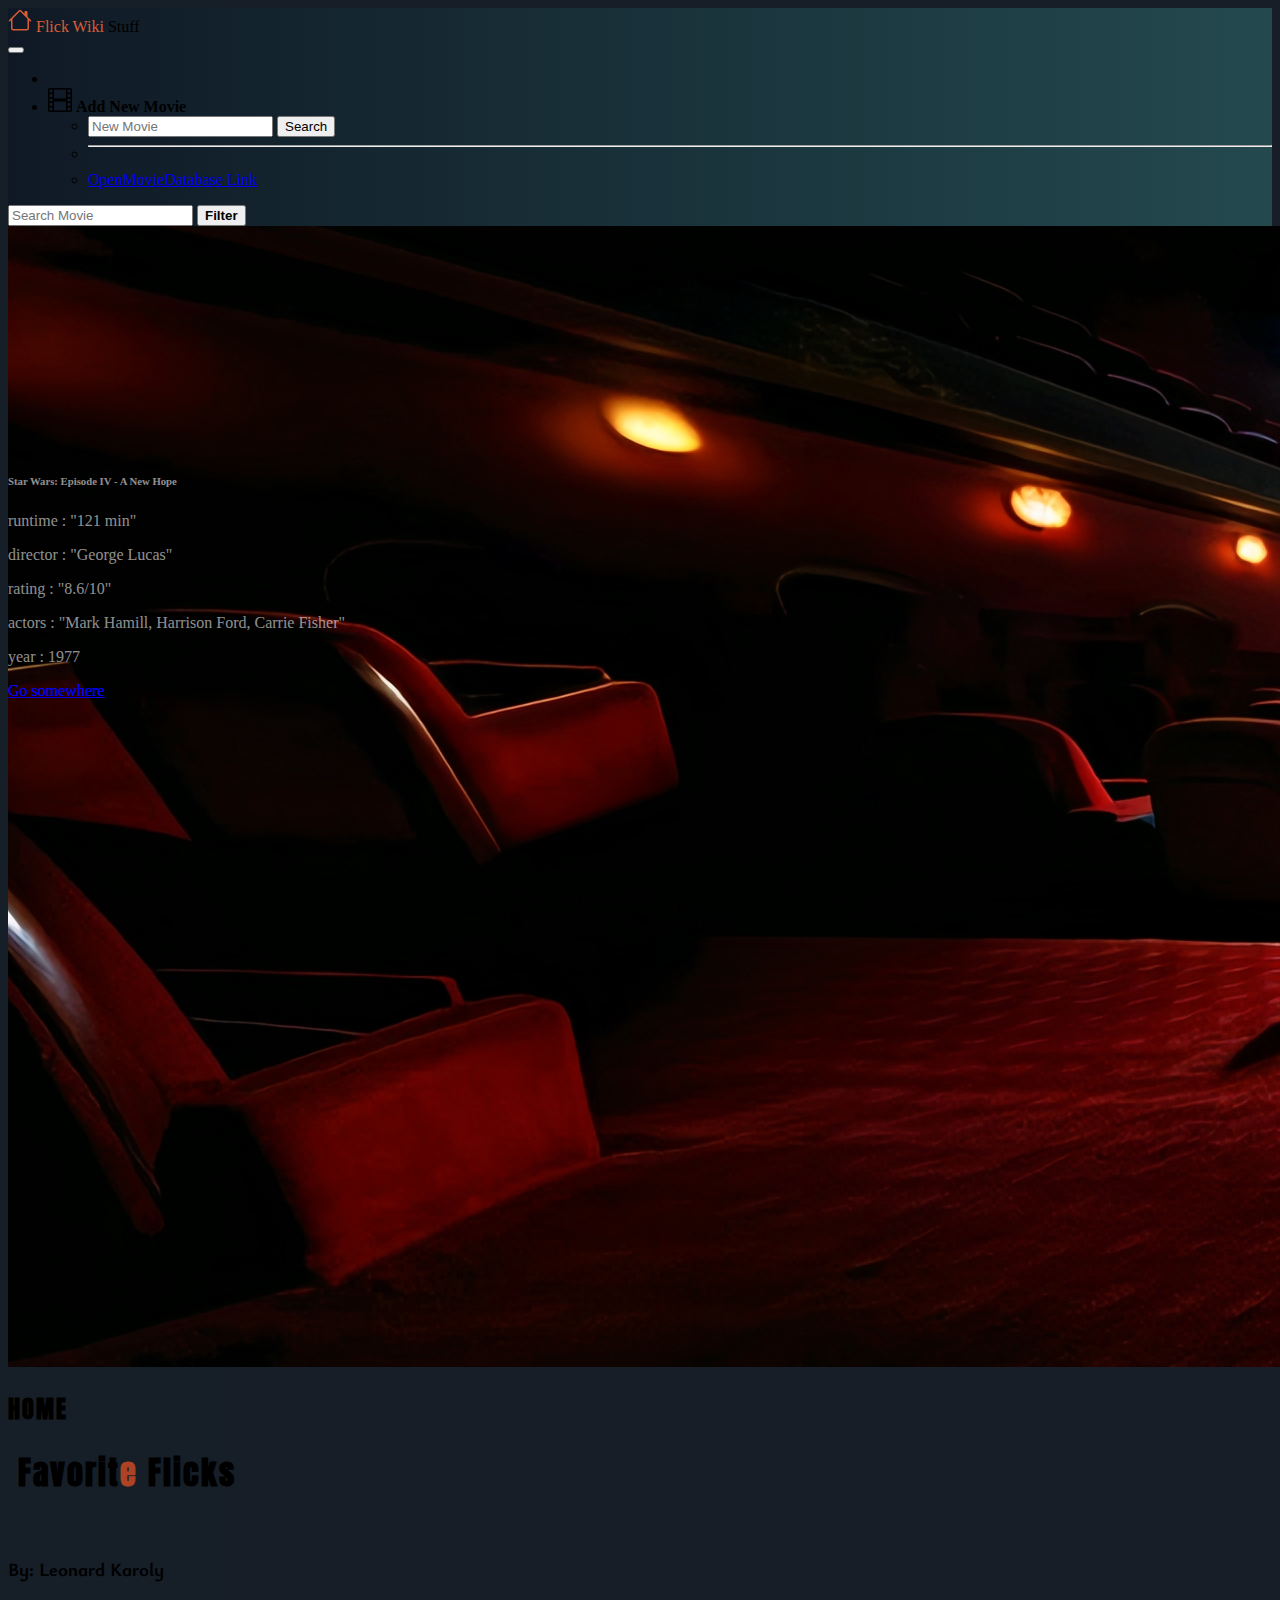
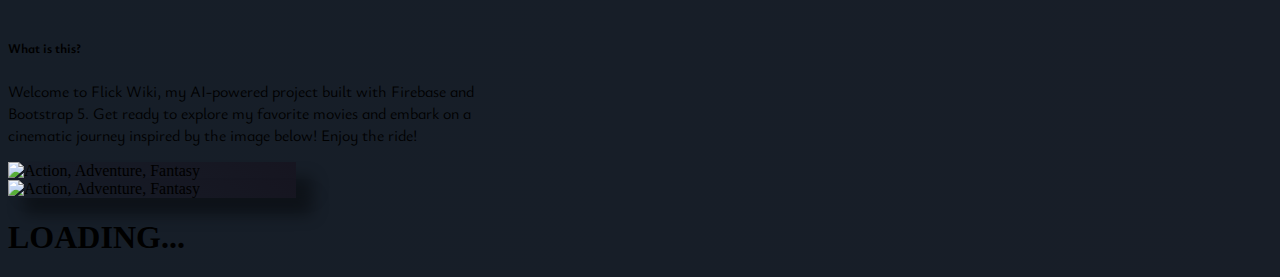
==== index.html @ 81bf0f43 "Better CSS" ====
<!DOCTYPE html>
<html lang="en">
<head>
    <meta name="viewport" content="width=device-width, initial-scale=1.0">
    <meta http-equiv="X-UA-Compatible" content="ie=edge">
    <!---Bootstrap -->
    <link href="https://cdn.jsdelivr.net/npm/bootstrap@5.3.0-alpha1/dist/css/bootstrap.min.css" rel="stylesheet"
          integrity="sha384-GLhlTQ8iRABdZLl6O3oVMWSktQOp6b7In1Zl3/Jr59b6EGGoI1aFkw7cmDA6j6gD" crossorigin="anonymous">
    <link rel="stylesheet" href="/css/movies-app.css"/>
    <title>Flick Wiki</title>
<!--    For the hero-->
    <style>
        @import url('https://fonts.googleapis.com/css2?family=Anton&display=swap');
        @import url('https://fonts.googleapis.com/css2?family=Anton&family=Ysabeau+Infant:wght@400;700&display=swap');
    </style>
</head>
<body class="bg-custom">
<!--  navbar-->
<nav class="navbar bg-navbar sticky-top navbar-dark justify-content-around">
<!--    <div class="container-fluid text-navbar">-->
        <svg xmlns="http://www.w3.org/2000/svg" width="24" height="24" fill="currentColor" class="bi text-navbar bi-house home m"
             viewBox="0 0 16 16">
            <path d="M8.707 1.5a1 1 0 0 0-1.414 0L.646 8.146a.5.5 0 0 0 .708.708L2 8.207V13.5A1.5 1.5 0 0 0 3.5 15h9a1.5 1.5 0 0 0 1.5-1.5V8.207l.646.647a.5.5 0 0 0 .708-.708L13 5.793V2.5a.5.5 0 0 0-.5-.5h-1a.5.5 0 0 0-.5.5v1.293L8.707 1.5ZM13 7.207V13.5a.5.5 0 0 1-.5.5h-9a.5.5 0 0 1-.5-.5V7.207l5-5 5 5Z"/>
        </svg>
        <a class="navbar-brand " id="showAllMovies">
            <span class="m-3 text-navbar">Flick Wiki </span> </a>

        <span class="navbar-text text-white">Stuff</span>
<!--        Navbar drop down stuff-->
    <div class="navbar-expand-lg">
        <button class="navbar-toggler " type="button" data-bs-toggle="collapse" data-bs-target="#navbarSupportedContent"
                aria-controls="navbarSupportedContent" aria-expanded="false" aria-label="Toggle navigation">
            <span class="navbar-toggler-icon"></span>
        </button>
        <div class="collapse navbar-collapse text-center" id="navbarSupportedContent">
            <ul class="navbar-nav me-auto mb-2 mb-lg-0 ">
                <li class="nav-item dropdown">
                <li class="nav-item dropdown">
                    <a class="nav-link dropdown-toggle" id="addMovie" role="button" data-bs-toggle="dropdown"
                       aria-expanded="false">
                        <svg xmlns="http://www.w3.org/2000/svg" width="24" height="24" fill="currentColor"
                             class="bi bi-film " viewBox="0 0 16 16">
                            <path d="M0 1a1 1 0 0 1 1-1h14a1 1 0 0 1 1 1v14a1 1 0 0 1-1 1H1a1 1 0 0 1-1-1V1zm4 0v6h8V1H4zm8 8H4v6h8V9zM1 1v2h2V1H1zm2 3H1v2h2V4zM1 7v2h2V7H1zm2 3H1v2h2v-2zm-2 3v2h2v-2H1zM15 1h-2v2h2V1zm-2 3v2h2V4h-2zm2 3h-2v2h2V7zm-2 3v2h2v-2h-2zm2 3h-2v2h2v-2z"/>
                        </svg>
                        <span class='m-3'><strong>Add New Movie</strong></span> </a>
                    <ul class="dropdown-menu bg-muted" aria-labelledby="navbarDropdown">
                        <li>
                            <form class="d-flex flex-column ">
                                <input class="form-control me-2 bg-light border border-danger" type="search"
                                       id="potentialMovie"
                                       placeholder="New Movie" aria-label="Search"/>
                                <button class="btn btn-danger mt-3" type="submit" id="potentialMovieSearch">Search
                                </button>
                            </form>
                        </li>
                        <li>
                            <hr class="dropdown-divider"/>
                        </li>
                        <li><a class="dropdown-item text-primary" href="http://www.omdbapi.com/"> OpenMovieDatabase
                            Link</a>
                        </li>
                    </ul>
                </li>

            </ul>

            <form class="d-flex">
                <input class="form-control me-10 " id="movieFiltered" type="search" placeholder="Search Movie"
                       aria-label="Search"/>
                <button id="movieFilteredSearch" class="btn btn-muted text-white" type="submit"><strong>
                    Filter</strong>
                </button>
            </form>
        </div>
    </div>
</nav>

<!--Hero img-->
<div class="position-relative">
    <img src="images/hero-img.png" class="img-fluid w-100" alt="Responsive image"/>
    <section class="container position-absolute top-0 start-50 translate-middle-x d-flex  justify-content-end text-white flex-column" style="height:100%">
        <h2 style="font-family: 'Anton', sans-serif;letter-spacing: 2px;">HOME</h2>
        <h1 style="font-family: 'Anton', sans-serif;letter-spacing: 2px;">&nbsp;Favorit<span style="color:rgba(255,86,34,0.67)">e</span> Flicks</h1>
        <br>
        <h3 class="fw-bold" style="font-family: 'Ysabeau Infant', sans-serif;">By: Leonard Karoly</h3>
        <br>
        <h5 class="fw-bold" style="font-family: 'Ysabeau Infant', sans-serif;">What is this?</h5>
        <p class="text-center" style="width:40%;font-family: 'Ysabeau Infant', sans-serif;">
            Welcome to Flick Wiki, my AI-powered project built with Firebase and Bootstrap 5. Get ready to explore my favorite movies and embark on a cinematic journey inspired by the image below! Enjoy the ride!</p>
    </section>
</div>

<!--Movies-->
<div class="container pt-1 mt-4 d-flex">
    <div class="card bg-card" style="width: 18rem;box-shadow: 1rem 1rem 1rem rgba(0,0,0,0.43)!important;">
        <span class="card-img-wrapper">
            <img class="card-img-top p-1" src="https://m.media-amazon.com/images/M/MV5BOTA5NjhiOTAtZWM0ZC00MWNhLThiMzEtZDFkOTk2OTU1ZDJkXkEyXkFqcGdeQXVyMTA4NDI1NTQx._V1_SX300.jpg" alt="Action, Adventure, Fantasy">
        </span>
        <div class="card-body" style="color:rgba(255,255,255,0.34)">
            <h6 class="card-title text-white">Star Wars: Episode IV - A New Hope</h6>
            <p class="card-text m-0">runtime : "121 min"</p>
            <p class="card-text m-0">director : "George Lucas"</p>
            <p class="card-text m-0">rating : "8.6/10"</p>
            <p class="card-text m-0">actors : "Mark Hamill, Harrison Ford, Carrie Fisher"</p>
            <p class="card-text m-0">year : 1977</p>
            <a href="#" value="4OWTxDfKTArH4EAxJfjj" class="btn btn-primary">Go somewhere</a>
        </div>
    </div>
    <div class="card bg-card" style="width: 18rem;box-shadow: 1rem 1rem 1rem rgba(0,0,0,0.43)!important;">
        <span class="card-img-wrapper">
            <img class="card-img-top p-1" src="https://m.media-amazon.com/images/M/MV5BOTA5NjhiOTAtZWM0ZC00MWNhLThiMzEtZDFkOTk2OTU1ZDJkXkEyXkFqcGdeQXVyMTA4NDI1NTQx._V1_SX300.jpg" alt="Action, Adventure, Fantasy">
        </span>
        <div class="card-body" style="color:rgba(255,255,255,0.34)">
            <h6 class="card-title text-white">Star Wars: Episode IV - A New Hope</h6>
            <p class="card-text m-0">runtime : "121 min"</p>
            <p class="card-text m-0">director : "George Lucas"</p>
            <p class="card-text m-0">rating : "8.6/10"</p>
            <p class="card-text m-0">actors : "Mark Hamill, Harrison Ford, Carrie Fisher"</p>
            <p class="card-text m-0">year : 1977</p>
            <a href="#" value="4OWTxDfKTArH4EAxJfjj" class="btn btn-primary">Go somewhere</a>
        </div>
    </div>
</div>

<!--Random Card-->


<!--Sneaky Credit-->
<div class="pt-1 mt-5 bg-success h-50">


    <!--Movie Templates-->
    <div id="movieList" class="container-fluid m-0 mt-2 d-flex ">
        <div class="container m-1">
            <div class="flip-card mx-auto">
                <div class="flip-card-inner">
                    <div class="flip-card-front">
                        <h1> LOADING... </h1>
                    </div>

                </div>
            </div>
        </div>
    </div>
</div>


    <!-- The core Firebase JS SDK and Database library -->
    <script src="https://www.gstatic.com/firebasejs/8.2.5/firebase-app.js"></script>
    <script src="https://www.gstatic.com/firebasejs/8.2.5/firebase-firestore.js"></script>

    <!-- A local JS file to store the firebase API Key. WARNING: Do not commit this file -->
    <script src="js/keys.js"></script>

    <!---BootStrap CDN ------>
    <script src="https://cdn.jsdelivr.net/npm/bootstrap@5.3.0-alpha1/dist/js/bootstrap.bundle.min.js"
            integrity="sha384-w76AqPfDkMBDXo30jS1Sgez6pr3x5MlQ1ZAGC+nuZB+EYdgRZgiwxhTBTkF7CXvN"
            crossorigin="anonymous"></script>

    <!-- Utilities and higher level functions to simplify database fetches -->
    <script src="js/firebase-config.js"></script>

    <!-- Your local JS file to add functions that interact with the database -->
    <script src="js/movies-api.js"></script>

    <!-- Your local JS file to add functions that USE your functions from movies-api.js
    and INTERACT with the DOM -->
    <script src="js/index.js"></script>
</body>
</html>
---- css/movies-app.css ----
.bg-custom {
    background: linear-gradient(to right, #161e28, #181e28);
}

.bg-navbar {
    background: linear-gradient(to right, #0F1925, #23494E);
}

.bg-card {
    background: linear-gradient(35deg, #161d28, #161520);
}

.card-img-wrapper, .card-body {
    overflow: hidden;
    height: 50%;
    transition: height 0.8s ease;
}

.card-img-wrapper:hover {
    height: 100%;
}

/*.card-body:hover p, h6 {*/
/*    transform: translateY(80%);*/
/*}*/

.card .card-body {
    position: absolute;
    bottom: 0;
    width: 100%;
    /*height: 70%;*/
    transform: translateY(0em);
    transition: transform 0.8s;
}

.text-navbar {
    color: #db5d36;
}
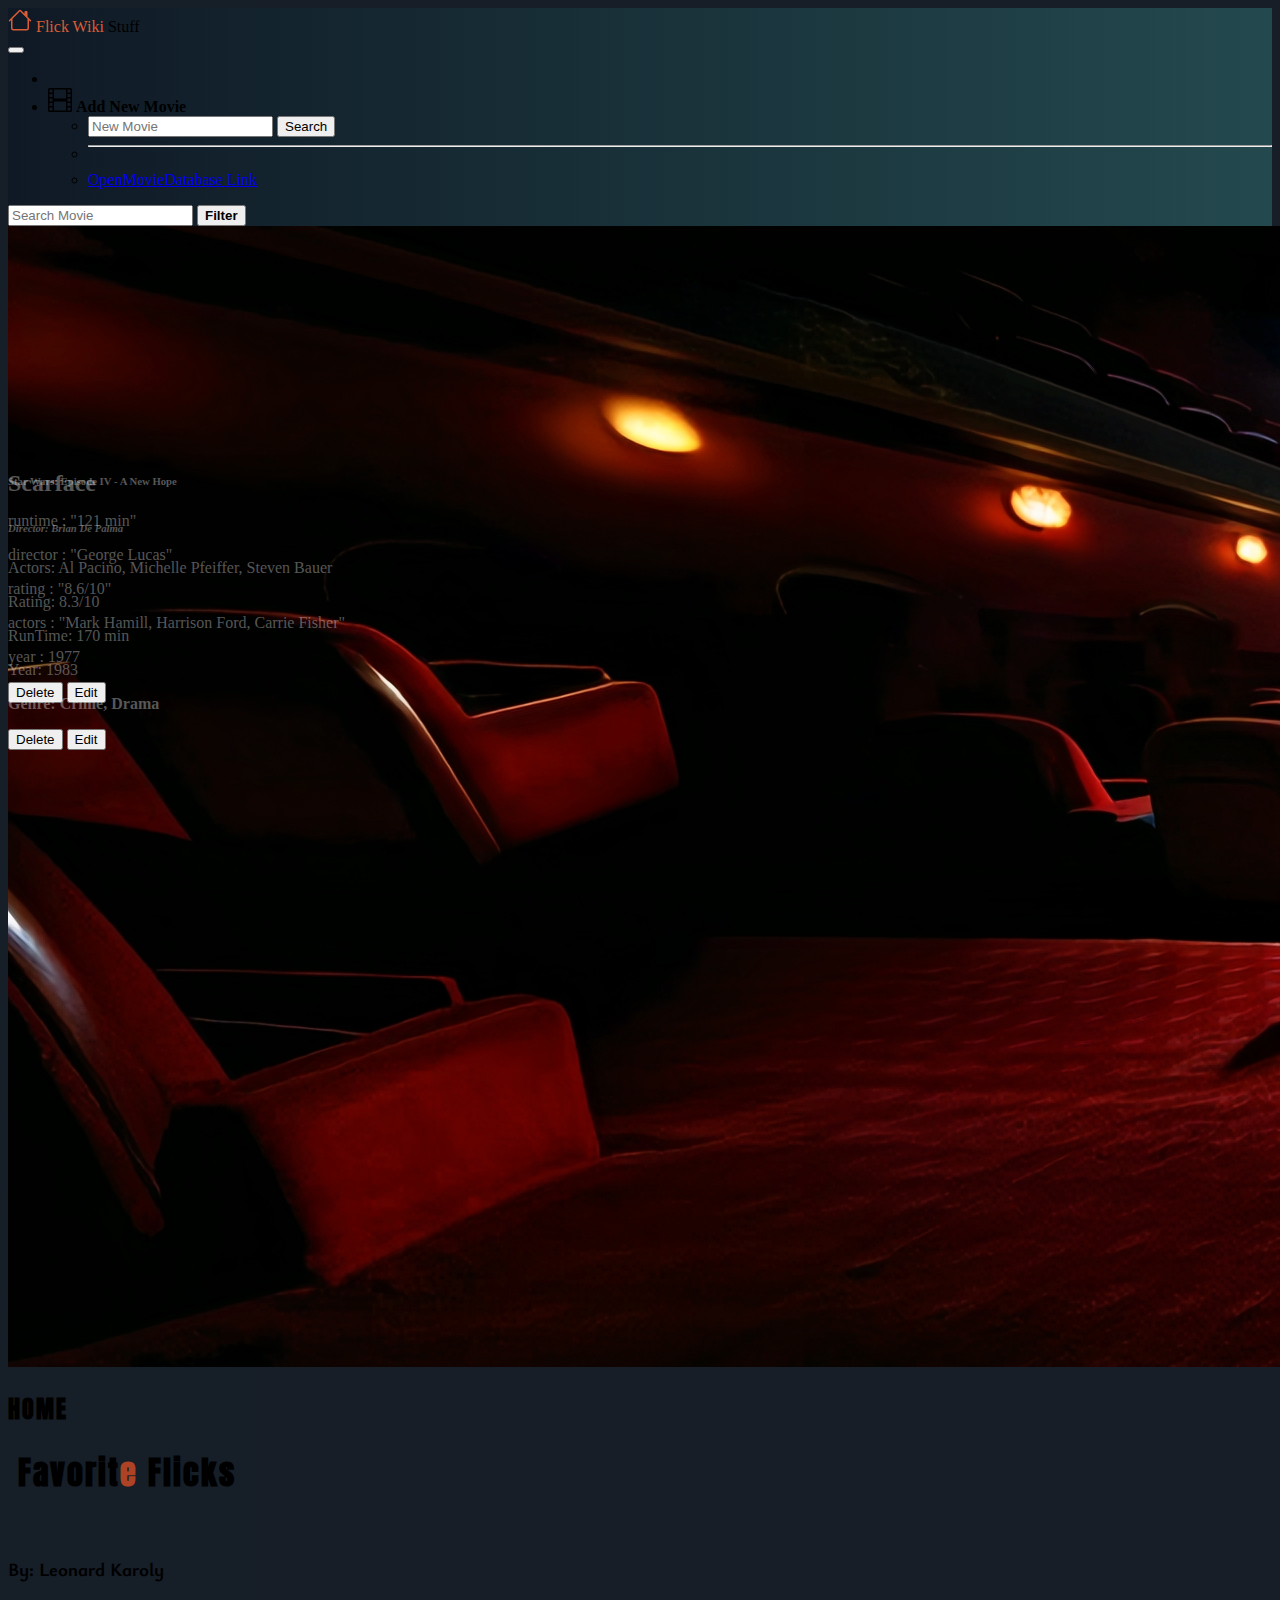
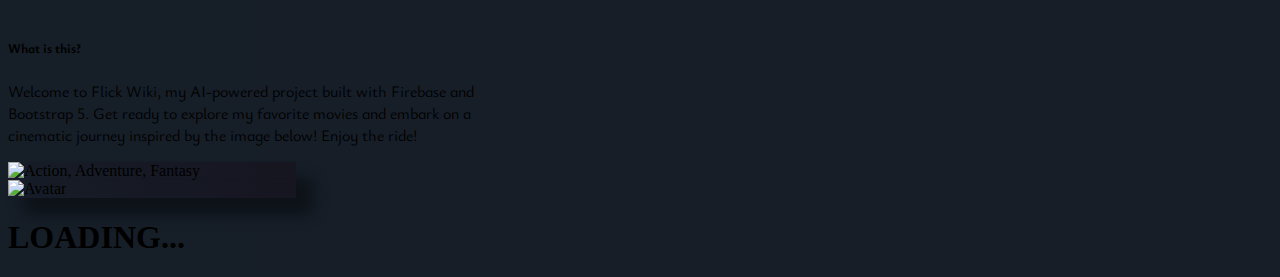
==== commit c81c3991: "Checkpoint" ====
--- a/index.html
+++ b/index.html
@@ -92,34 +92,47 @@
 
 <!--Movies-->
 <div class="container pt-1 mt-4 d-flex">
-    <div class="card bg-card" style="width: 18rem;box-shadow: 1rem 1rem 1rem rgba(0,0,0,0.43)!important;">
+
+    <div class="card bg-card" style="">
         <span class="card-img-wrapper">
             <img class="card-img-top p-1" src="https://m.media-amazon.com/images/M/MV5BOTA5NjhiOTAtZWM0ZC00MWNhLThiMzEtZDFkOTk2OTU1ZDJkXkEyXkFqcGdeQXVyMTA4NDI1NTQx._V1_SX300.jpg" alt="Action, Adventure, Fantasy">
         </span>
-        <div class="card-body" style="color:rgba(255,255,255,0.34)">
+        <div class="card-body">
             <h6 class="card-title text-white">Star Wars: Episode IV - A New Hope</h6>
             <p class="card-text m-0">runtime : "121 min"</p>
             <p class="card-text m-0">director : "George Lucas"</p>
             <p class="card-text m-0">rating : "8.6/10"</p>
             <p class="card-text m-0">actors : "Mark Hamill, Harrison Ford, Carrie Fisher"</p>
             <p class="card-text m-0">year : 1977</p>
-            <a href="#" value="4OWTxDfKTArH4EAxJfjj" class="btn btn-primary">Go somewhere</a>
+<!--            <a href="#" value="4OWTxDfKTArH4EAxJfjj" class="btn btn-primary">Go somewhere</a>-->
+            <div>
+                <button class="btn btn-outline-danger deleter">Delete </button>
+                <button class="btn btn-secondary editor">Edit</button>
+            </div>
         </div>
     </div>
-    <div class="card bg-card" style="width: 18rem;box-shadow: 1rem 1rem 1rem rgba(0,0,0,0.43)!important;">
-        <span class="card-img-wrapper">
-            <img class="card-img-top p-1" src="https://m.media-amazon.com/images/M/MV5BOTA5NjhiOTAtZWM0ZC00MWNhLThiMzEtZDFkOTk2OTU1ZDJkXkEyXkFqcGdeQXVyMTA4NDI1NTQx._V1_SX300.jpg" alt="Action, Adventure, Fantasy">
-        </span>
-        <div class="card-body" style="color:rgba(255,255,255,0.34)">
-            <h6 class="card-title text-white">Star Wars: Episode IV - A New Hope</h6>
-            <p class="card-text m-0">runtime : "121 min"</p>
-            <p class="card-text m-0">director : "George Lucas"</p>
-            <p class="card-text m-0">rating : "8.6/10"</p>
-            <p class="card-text m-0">actors : "Mark Hamill, Harrison Ford, Carrie Fisher"</p>
-            <p class="card-text m-0">year : 1977</p>
-            <a href="#" value="4OWTxDfKTArH4EAxJfjj" class="btn btn-primary">Go somewhere</a>
-        </div>
-    </div>
+<!--    <div id="1-Movie" class="p-0 m-0">-->
+<!--        <div class="flip-card mx-auto">-->
+            <div class="card bg-card">
+                <div class="card-img-wrapper">
+                    <img class="card-img-top p-1" src="https://m.media-amazon.com/images/M/MV5BNjdjNGQ4NDEtNTEwYS00MTgxLTliYzQtYzE2ZDRiZjFhZmNlXkEyXkFqcGdeQXVyNjU0OTQ0OTY@._V1_SX300.jpg" alt="Avatar" class="img m-4">
+                </div>
+                <div class="card-body">
+                    <h2 class="card-title text-white">Scarface</h2>
+                    <h6 class="text-center"><i>Director: Brian De Palma</i></h6>
+                    <p class="text-center m-0">Actors: Al Pacino, Michelle Pfeiffer, Steven Bauer</p>
+                    <p class="m-0">Rating: 8.3/10</p>
+                    <p class="m-0">RunTime: 170 min</p>
+                    <p class="m-0">Year: 1983</p>
+                    <p class="Crime, Drama m-0"><b>Genre: Crime, Drama</b></p>
+                    <div>
+                        <button class="btn btn-outline-danger deleter">Delete </button>
+                        <button class="btn btn-secondary editor">Edit</button>
+                    </div>
+                </div>
+            </div>
+<!--        </div>-->
+<!--    </div>-->
 </div>
 
 <!--Random Card-->
--- a/css/movies-app.css
+++ b/css/movies-app.css
@@ -8,6 +8,9 @@
 
 .bg-card {
     background: linear-gradient(35deg, #161d28, #161520);
+    width: 18rem;
+    box-shadow: 1rem 1rem 1rem rgba(0,0,0,0.43)!important;
+
 }
 
 .card-img-wrapper, .card-body {
@@ -20,11 +23,14 @@
     height: 100%;
 }
 
-/*.card-body:hover p, h6 {*/
-/*    transform: translateY(80%);*/
-/*}*/
+.card-img-wrapper:hover +  .card-body {
+    /*Allows for visibility*/
+    color: rgba(0, 0, 0, 0);
+}
 
 .card .card-body {
+    color:rgba(255,255,255,0.34);
+    transition: color 0.8s;
     position: absolute;
     bottom: 0;
     width: 100%;
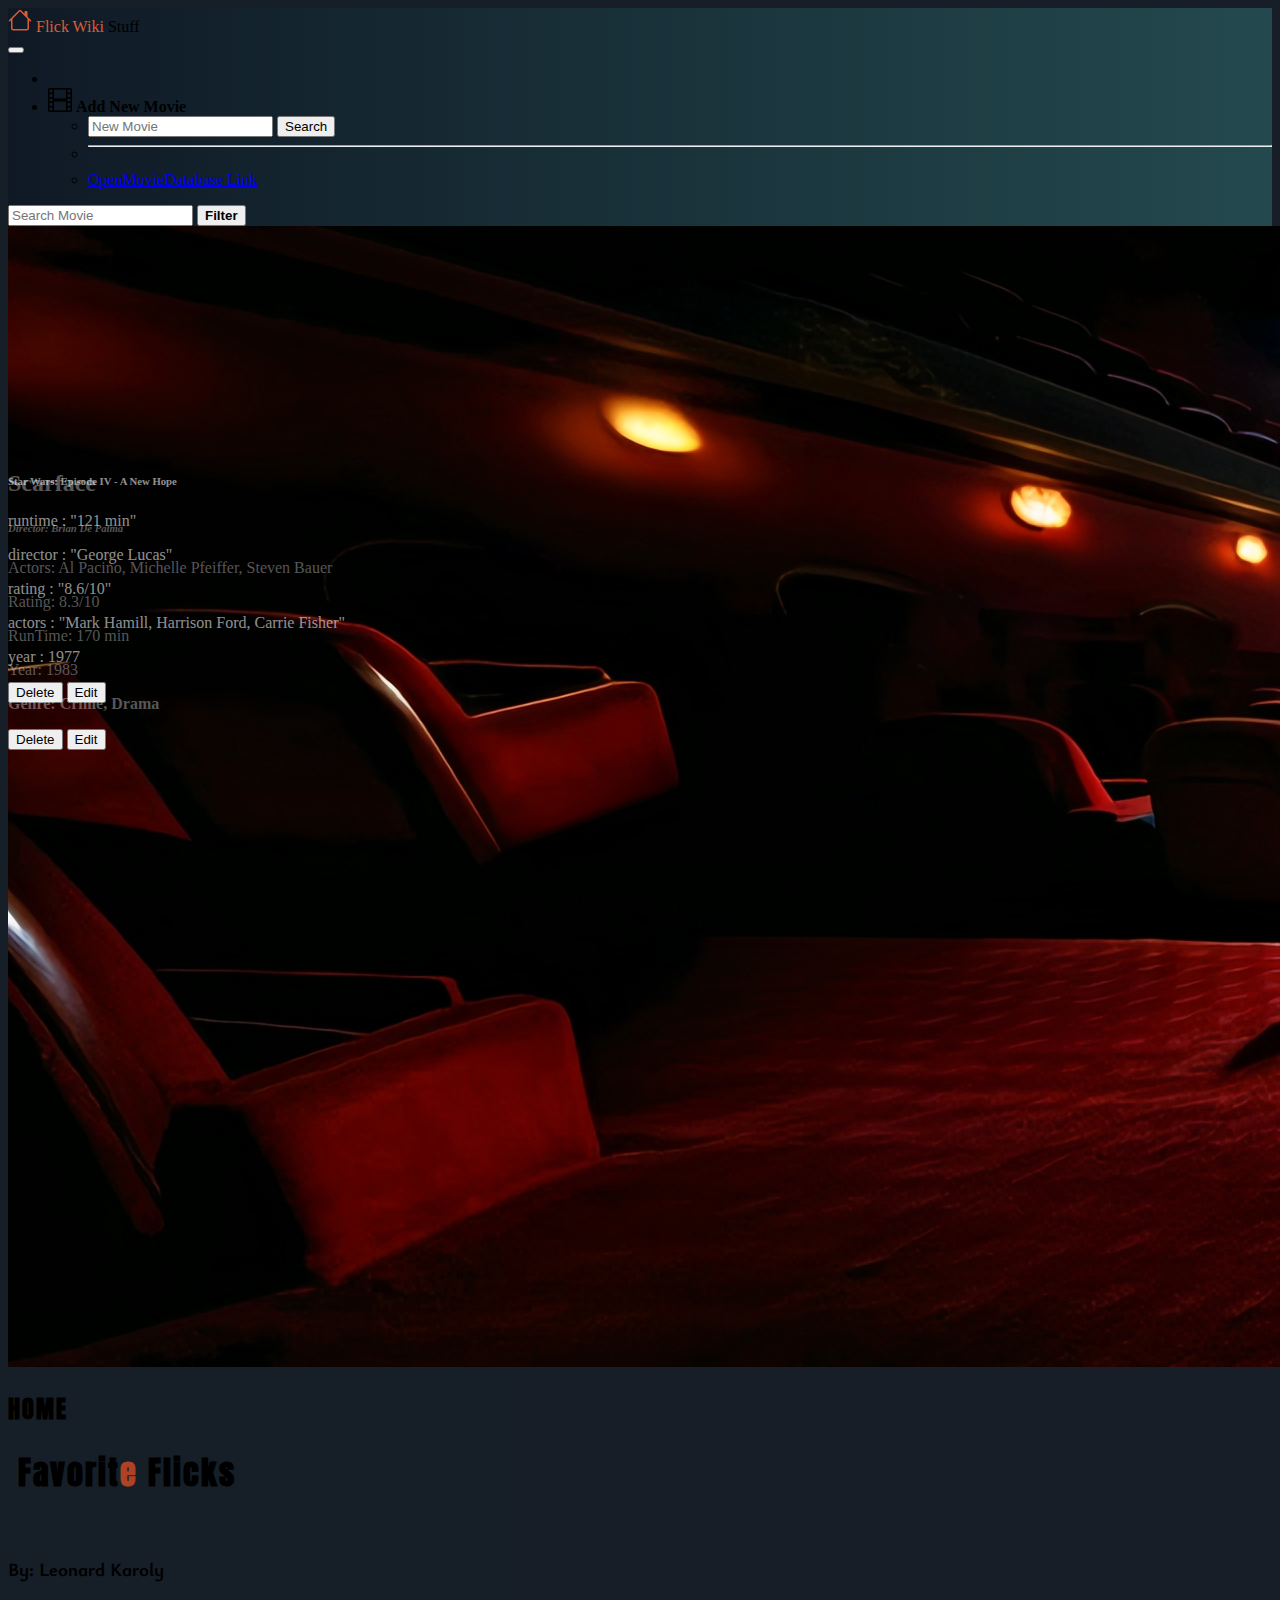
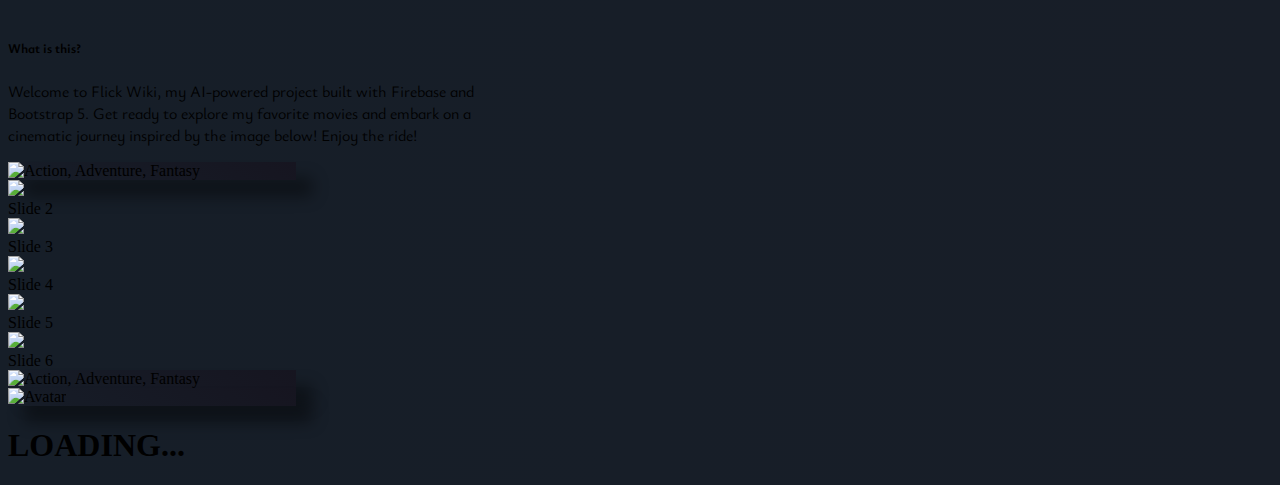
==== commit 8cab0c86: "Rendered all on carousel" ====
--- a/index.html
+++ b/index.html
@@ -91,9 +91,100 @@
 </div>
 
 <!--Movies-->
+<div class="container text-center my-3">
+    <div class="row mx-auto my-auto justify-content-center">
+        <div id="recipeCarousel" class="carousel slide" data-bs-ride="carousel">
+            <div class="carousel-inner" role="listbox" id="movieList">
+                <div class="carousel-item active">
+
+                    <!--          Card info starts here-->
+                    <div class="col-md-3">
+                        <div class="card bg-card">
+        <span class="card-img-wrapper">
+            <img class="card-img-top p-1" src="https://m.media-amazon.com/images/M/MV5BOTA5NjhiOTAtZWM0ZC00MWNhLThiMzEtZDFkOTk2OTU1ZDJkXkEyXkFqcGdeQXVyMTA4NDI1NTQx._V1_SX300.jpg" alt="Action, Adventure, Fantasy">
+        </span>
+                            <div class="card-body">
+                                <h6 class="card-title text-white">Star Wars: Episode IV - A New Hope</h6>
+                                <p class="card-text m-0">runtime : "121 min"</p>
+                                <p class="card-text m-0">director : "George Lucas"</p>
+                                <p class="card-text m-0">rating : "8.6/10"</p>
+                                <p class="card-text m-0">actors : "Mark Hamill, Harrison Ford, Carrie Fisher"</p>
+                                <p class="card-text m-0">year : 1977</p>
+                                <!--            <a href="#" value="4OWTxDfKTArH4EAxJfjj" class="btn btn-primary">Go somewhere</a>-->
+                                <div>
+                                    <button class="btn btn-outline-danger deleter">Delete </button>
+                                    <button class="btn btn-secondary editor">Edit</button>
+                                </div>
+                            </div>
+                        </div>
+                    </div>
+                </div>
+
+                <div class="carousel-item">
+                    <!--          Card info-->
+                    <div class="col-md-3">
+                        <div class="card">
+                            <div class="card-img">
+                                <img src="https://via.placeholder.com/700x500.png/DDBEA9/333333?text=2" class="img-fluid">
+                            </div>
+                            <div class="card-img-overlay">Slide 2</div>
+                        </div>
+                    </div>
+                </div>
+                <div class="carousel-item">
+                    <div class="col-md-3">
+                        <div class="card">
+                            <div class="card-img">
+                                <img src="https://via.placeholder.com/700x500.png/FFE8D6/333333?text=3" class="img-fluid">
+                            </div>
+                            <div class="card-img-overlay">Slide 3</div>
+                        </div>
+                    </div>
+                </div>
+                <div class="carousel-item">
+                    <div class="col-md-3">
+                        <div class="card">
+                            <div class="card-img">
+                                <img src="https://via.placeholder.com/700x500.png/B7B7A4/333333?text=4" class="img-fluid">
+                            </div>
+                            <div class="card-img-overlay">Slide 4</div>
+                        </div>
+                    </div>
+                </div>
+                <div class="carousel-item">
+                    <div class="col-md-3">
+                        <div class="card">
+                            <div class="card-img">
+                                <img src="https://via.placeholder.com/700x500.png/A5A58D/333333?text=5" class="img-fluid">
+                            </div>
+                            <div class="card-img-overlay">Slide 5</div>
+                        </div>
+                    </div>
+                </div>
+                <div class="carousel-item">
+                    <div class="col-md-3">
+                        <div class="card">
+                            <div class="card-img">
+                                <img src="https://via.placeholder.com/700x500.png/6B705C/eeeeee?text=6" class="img-fluid">
+                            </div>
+                            <div class="card-img-overlay">Slide 6</div>
+                        </div>
+                    </div>
+                </div>
+            </div>
+            <a class="carousel-control-prev bg-transparent w-aut" href="#recipeCarousel" role="button" data-bs-slide="prev">
+                <span class="carousel-control-prev-icon" aria-hidden="true"></span>
+            </a>
+            <a class="carousel-control-next bg-transparent w-aut" href="#recipeCarousel" role="button" data-bs-slide="next">
+                <span class="carousel-control-next-icon" aria-hidden="true"></span>
+            </a>
+        </div>
+    </div>
+</div>
+<!--Old -->
 <div class="container pt-1 mt-4 d-flex">
 
-    <div class="card bg-card" style="">
+    <div class="card bg-card">
         <span class="card-img-wrapper">
             <img class="card-img-top p-1" src="https://m.media-amazon.com/images/M/MV5BOTA5NjhiOTAtZWM0ZC00MWNhLThiMzEtZDFkOTk2OTU1ZDJkXkEyXkFqcGdeQXVyMTA4NDI1NTQx._V1_SX300.jpg" alt="Action, Adventure, Fantasy">
         </span>
@@ -104,35 +195,31 @@
             <p class="card-text m-0">rating : "8.6/10"</p>
             <p class="card-text m-0">actors : "Mark Hamill, Harrison Ford, Carrie Fisher"</p>
             <p class="card-text m-0">year : 1977</p>
-<!--            <a href="#" value="4OWTxDfKTArH4EAxJfjj" class="btn btn-primary">Go somewhere</a>-->
+            <!--            <a href="#" value="4OWTxDfKTArH4EAxJfjj" class="btn btn-primary">Go somewhere</a>-->
             <div>
                 <button class="btn btn-outline-danger deleter">Delete </button>
                 <button class="btn btn-secondary editor">Edit</button>
             </div>
         </div>
     </div>
-<!--    <div id="1-Movie" class="p-0 m-0">-->
-<!--        <div class="flip-card mx-auto">-->
-            <div class="card bg-card">
-                <div class="card-img-wrapper">
-                    <img class="card-img-top p-1" src="https://m.media-amazon.com/images/M/MV5BNjdjNGQ4NDEtNTEwYS00MTgxLTliYzQtYzE2ZDRiZjFhZmNlXkEyXkFqcGdeQXVyNjU0OTQ0OTY@._V1_SX300.jpg" alt="Avatar" class="img m-4">
-                </div>
-                <div class="card-body">
-                    <h2 class="card-title text-white">Scarface</h2>
-                    <h6 class="text-center"><i>Director: Brian De Palma</i></h6>
-                    <p class="text-center m-0">Actors: Al Pacino, Michelle Pfeiffer, Steven Bauer</p>
-                    <p class="m-0">Rating: 8.3/10</p>
-                    <p class="m-0">RunTime: 170 min</p>
-                    <p class="m-0">Year: 1983</p>
-                    <p class="Crime, Drama m-0"><b>Genre: Crime, Drama</b></p>
-                    <div>
-                        <button class="btn btn-outline-danger deleter">Delete </button>
-                        <button class="btn btn-secondary editor">Edit</button>
-                    </div>
-                </div>
-            </div>
-<!--        </div>-->
-<!--    </div>-->
+    <div class="card bg-card">
+        <div class="card-img-wrapper">
+            <img class="card-img-top p-1" src="https://m.media-amazon.com/images/M/MV5BNjdjNGQ4NDEtNTEwYS00MTgxLTliYzQtYzE2ZDRiZjFhZmNlXkEyXkFqcGdeQXVyNjU0OTQ0OTY@._V1_SX300.jpg" alt="Avatar" class="img m-4">
+        </div>
+        <div class="card-body">
+            <h2 class="card-title text-white">Scarface</h2>
+            <h6 class="text-center"><i>Director: Brian De Palma</i></h6>
+            <p class="text-center m-0">Actors: Al Pacino, Michelle Pfeiffer, Steven Bauer</p>
+            <p class="m-0">Rating: 8.3/10</p>
+            <p class="m-0">RunTime: 170 min</p>
+            <p class="m-0">Year: 1983</p>
+            <p class="Crime, Drama m-0"><b>Genre: Crime, Drama</b></p>
+            <div>
+                <button class="btn btn-outline-danger deleter">Delete </button>
+                <button class="btn btn-secondary editor">Edit</button>
+            </div>
+        </div>
+    </div>
 </div>
 
 <!--Random Card-->
@@ -143,7 +230,7 @@
 
 
     <!--Movie Templates-->
-    <div id="movieList" class="container-fluid m-0 mt-2 d-flex ">
+    <div id="movieList_inactive" class="container-fluid m-0 mt-2 d-flex ">
         <div class="container m-1">
             <div class="flip-card mx-auto">
                 <div class="flip-card-inner">
--- a/css/movies-app.css
+++ b/css/movies-app.css
@@ -41,4 +41,39 @@
 
 .text-navbar {
     color: #db5d36;
+}
+
+/*Carousel-inner*/
+@media (max-width: 767px) {
+    .carousel-inner .carousel-item > div {
+        display: none;
+    }
+    .carousel-inner .carousel-item > div:first-child {
+        display: block;
+    }
+}
+
+.carousel-inner .carousel-item.active,
+.carousel-inner .carousel-item-next,
+.carousel-inner .carousel-item-prev {
+    display: flex;
+}
+
+/* medium and up screens */
+@media (min-width: 768px) {
+
+    .carousel-inner .carousel-item-end.active,
+    .carousel-inner .carousel-item-next {
+        transform: translateX(25%);
+    }
+
+    .carousel-inner .carousel-item-start.active,
+    .carousel-inner .carousel-item-prev {
+        transform: translateX(-25%);
+    }
+}
+
+.carousel-inner .carousel-item-end,
+.carousel-inner .carousel-item-start {
+    transform: translateX(0);
 }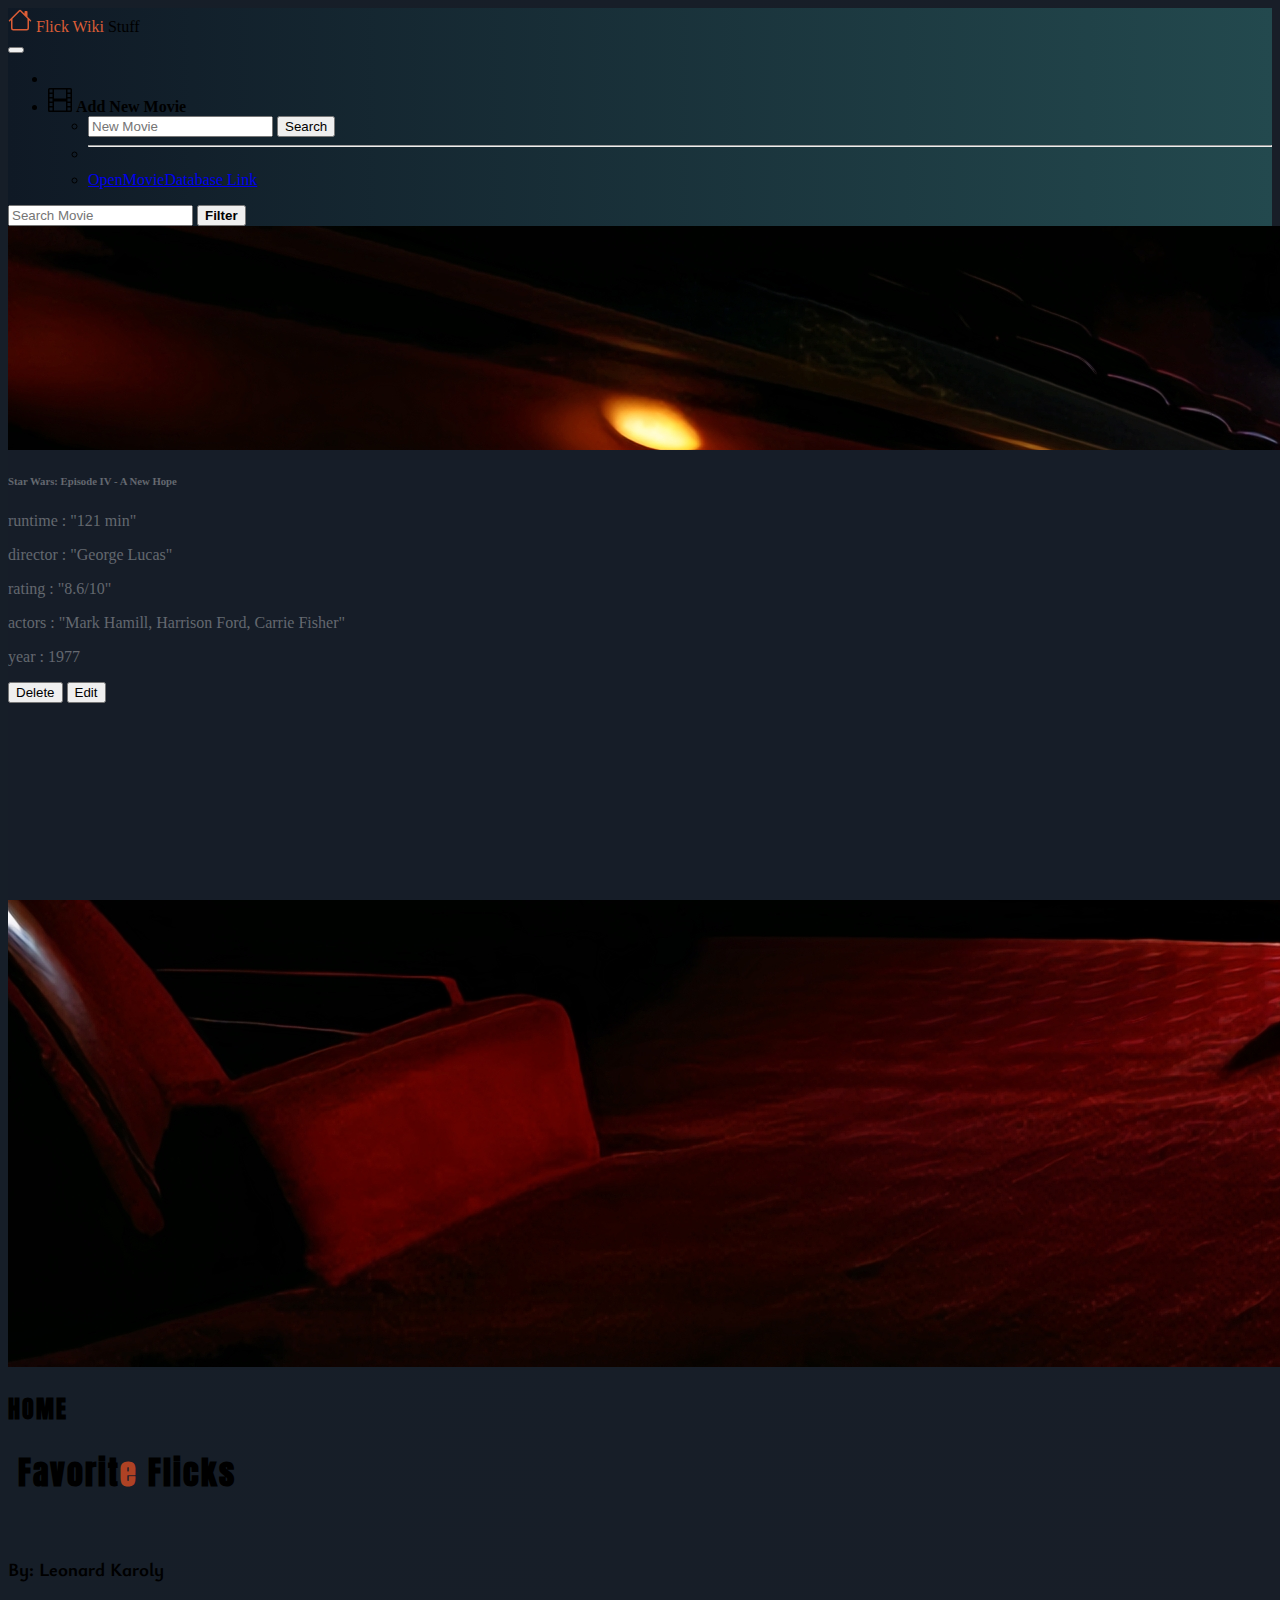
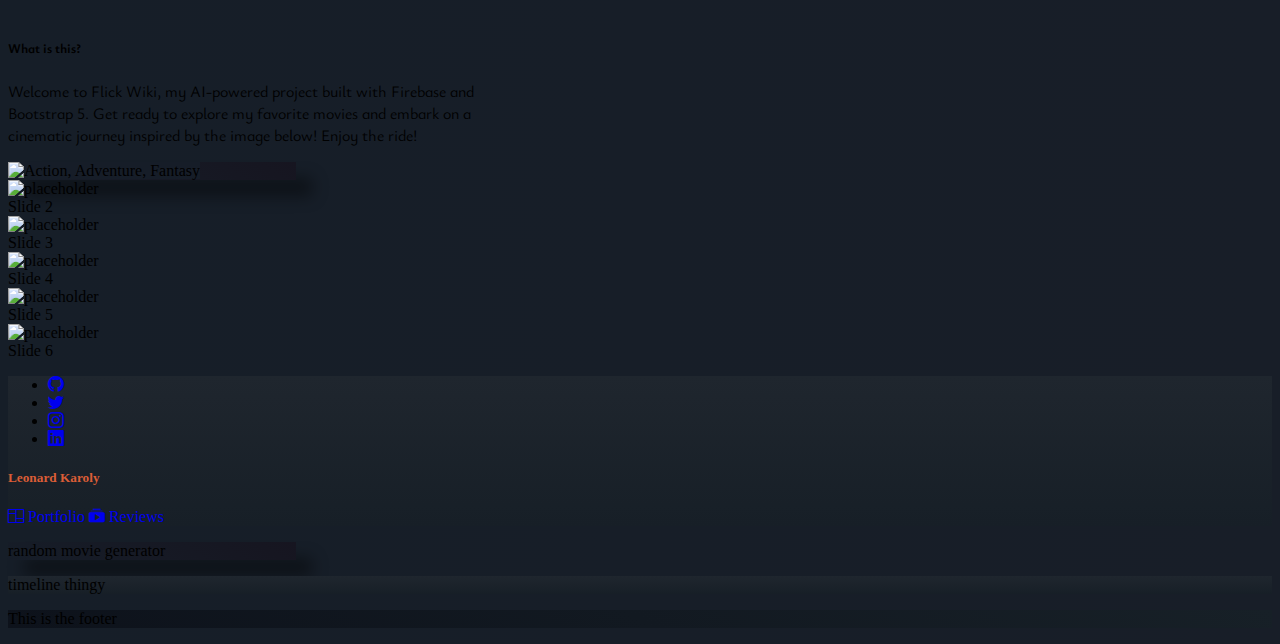
==== commit a92751a9: "Footer" ====
--- a/index.html
+++ b/index.html
@@ -6,7 +6,9 @@
     <!---Bootstrap -->
     <link href="https://cdn.jsdelivr.net/npm/bootstrap@5.3.0-alpha1/dist/css/bootstrap.min.css" rel="stylesheet"
           integrity="sha384-GLhlTQ8iRABdZLl6O3oVMWSktQOp6b7In1Zl3/Jr59b6EGGoI1aFkw7cmDA6j6gD" crossorigin="anonymous">
+    <link rel="stylesheet" href="https://cdn.jsdelivr.net/npm/bootstrap-icons@1.4.1/font/bootstrap-icons.css">
     <link rel="stylesheet" href="/css/movies-app.css"/>
+
     <title>Flick Wiki</title>
 <!--    For the hero-->
     <style>
@@ -125,7 +127,7 @@
                     <div class="col-md-3">
                         <div class="card">
                             <div class="card-img">
-                                <img src="https://via.placeholder.com/700x500.png/DDBEA9/333333?text=2" class="img-fluid">
+                                <img src="https://via.placeholder.com/700x500.png/DDBEA9/333333?text=2" class="img-fluid" alt="placeholder">
                             </div>
                             <div class="card-img-overlay">Slide 2</div>
                         </div>
@@ -135,7 +137,7 @@
                     <div class="col-md-3">
                         <div class="card">
                             <div class="card-img">
-                                <img src="https://via.placeholder.com/700x500.png/FFE8D6/333333?text=3" class="img-fluid">
+                                <img src="https://via.placeholder.com/700x500.png/FFE8D6/333333?text=3" class="img-fluid" alt="placeholder">
                             </div>
                             <div class="card-img-overlay">Slide 3</div>
                         </div>
@@ -145,7 +147,7 @@
                     <div class="col-md-3">
                         <div class="card">
                             <div class="card-img">
-                                <img src="https://via.placeholder.com/700x500.png/B7B7A4/333333?text=4" class="img-fluid">
+                                <img src="https://via.placeholder.com/700x500.png/B7B7A4/333333?text=4" class="img-fluid" alt="placeholder">
                             </div>
                             <div class="card-img-overlay">Slide 4</div>
                         </div>
@@ -155,7 +157,7 @@
                     <div class="col-md-3">
                         <div class="card">
                             <div class="card-img">
-                                <img src="https://via.placeholder.com/700x500.png/A5A58D/333333?text=5" class="img-fluid">
+                                <img src="https://via.placeholder.com/700x500.png/A5A58D/333333?text=5" class="img-fluid" alt="placeholder">
                             </div>
                             <div class="card-img-overlay">Slide 5</div>
                         </div>
@@ -165,7 +167,7 @@
                     <div class="col-md-3">
                         <div class="card">
                             <div class="card-img">
-                                <img src="https://via.placeholder.com/700x500.png/6B705C/eeeeee?text=6" class="img-fluid">
+                                <img src="https://via.placeholder.com/700x500.png/6B705C/eeeeee?text=6" class="img-fluid" alt="placeholder">
                             </div>
                             <div class="card-img-overlay">Slide 6</div>
                         </div>
@@ -181,69 +183,41 @@
         </div>
     </div>
 </div>
-<!--Old -->
-<div class="container pt-1 mt-4 d-flex">
-
-    <div class="card bg-card">
-        <span class="card-img-wrapper">
-            <img class="card-img-top p-1" src="https://m.media-amazon.com/images/M/MV5BOTA5NjhiOTAtZWM0ZC00MWNhLThiMzEtZDFkOTk2OTU1ZDJkXkEyXkFqcGdeQXVyMTA4NDI1NTQx._V1_SX300.jpg" alt="Action, Adventure, Fantasy">
-        </span>
-        <div class="card-body">
-            <h6 class="card-title text-white">Star Wars: Episode IV - A New Hope</h6>
-            <p class="card-text m-0">runtime : "121 min"</p>
-            <p class="card-text m-0">director : "George Lucas"</p>
-            <p class="card-text m-0">rating : "8.6/10"</p>
-            <p class="card-text m-0">actors : "Mark Hamill, Harrison Ford, Carrie Fisher"</p>
-            <p class="card-text m-0">year : 1977</p>
-            <!--            <a href="#" value="4OWTxDfKTArH4EAxJfjj" class="btn btn-primary">Go somewhere</a>-->
-            <div>
-                <button class="btn btn-outline-danger deleter">Delete </button>
-                <button class="btn btn-secondary editor">Edit</button>
+
+<!--Personal Info-->
+<div class="container">
+    <div class="row">
+        <div class="col-6">
+            <div class="bg-social rounded shadow py-5 px-4">
+                <ul class="social d-flex justify-content-around list-inline mt-0 text-white">
+                    <li class="list-inline-item"><a href="#" class="social-link text-white"><i class="bi bi-github"></i></a></li>
+                    <li class="list-inline-item"><a href="#" class="social-link text-white"><i class="bi bi-twitter"></i></a></li>
+                    <li class="list-inline-item"><a href="#" class="social-link text-white"><i class="bi bi-instagram"></i></a></li>
+                    <li class="list-inline-item"><a href="#" class="social-link text-white"><i class="bi bi-linkedin"></i></a></li>
+                </ul>
+                <div class="d-flex justify-content-between">
+                    <h5 class="text-navbar m-0">Leonard Karoly</h5>
+                    <a href="https://karolyleo.github.io/" class="social-link text-secondary" style="text-decoration: none"><i class="bi bi-columns"></i>&nbsp;Portfolio</a>
+                    <a href="https://www.rottentomatoes.com/" class="social-link text-secondary" style="text-decoration: none"><i class="bi bi-collection-play-fill"></i>&nbsp;Reviews</a>
+                </div>
             </div>
         </div>
-    </div>
-    <div class="card bg-card">
-        <div class="card-img-wrapper">
-            <img class="card-img-top p-1" src="https://m.media-amazon.com/images/M/MV5BNjdjNGQ4NDEtNTEwYS00MTgxLTliYzQtYzE2ZDRiZjFhZmNlXkEyXkFqcGdeQXVyNjU0OTQ0OTY@._V1_SX300.jpg" alt="Avatar" class="img m-4">
-        </div>
-        <div class="card-body">
-            <h2 class="card-title text-white">Scarface</h2>
-            <h6 class="text-center"><i>Director: Brian De Palma</i></h6>
-            <p class="text-center m-0">Actors: Al Pacino, Michelle Pfeiffer, Steven Bauer</p>
-            <p class="m-0">Rating: 8.3/10</p>
-            <p class="m-0">RunTime: 170 min</p>
-            <p class="m-0">Year: 1983</p>
-            <p class="Crime, Drama m-0"><b>Genre: Crime, Drama</b></p>
-            <div>
-                <button class="btn btn-outline-danger deleter">Delete </button>
-                <button class="btn btn-secondary editor">Edit</button>
-            </div>
-        </div>
-    </div>
-</div>
-
-<!--Random Card-->
-
-
-<!--Sneaky Credit-->
-<div class="pt-1 mt-5 bg-success h-50">
-
-
-    <!--Movie Templates-->
-    <div id="movieList_inactive" class="container-fluid m-0 mt-2 d-flex ">
-        <div class="container m-1">
-            <div class="flip-card mx-auto">
-                <div class="flip-card-inner">
-                    <div class="flip-card-front">
-                        <h1> LOADING... </h1>
-                    </div>
-
-                </div>
-            </div>
-        </div>
-    </div>
-</div>
-
+        <div class="col-3">
+            <p class="bg-card text-white" style="height: 100%">random movie generator</p>
+        </div>
+        <div class="col-3">
+            <p class="bg-social text-white" style="height: 100%">timeline thingy</p>
+        </div>
+    </div>
+</div>
+
+<!--Footer-->
+<div class="container">
+    <div class="row bg-footer rounded shadow mt-5">
+        <p class="text-white">This is the footer</p>
+<!--        Input technologies used: Javascript/HTML/CSS/Bootstrap/Firebase/OpenMovieDB-->
+    </div>
+</div>
 
     <!-- The core Firebase JS SDK and Database library -->
     <script src="https://www.gstatic.com/firebasejs/8.2.5/firebase-app.js"></script>
--- a/css/movies-app.css
+++ b/css/movies-app.css
@@ -10,13 +10,21 @@
     background: linear-gradient(35deg, #161d28, #161520);
     width: 18rem;
     box-shadow: 1rem 1rem 1rem rgba(0,0,0,0.43)!important;
+}
 
+.bg-social {
+    background: linear-gradient(0deg, #171f27, #1f262e);
+}
+
+.bg-footer {
+    background: linear-gradient(30deg, #0d121b, #172027);
 }
 
 .card-img-wrapper, .card-body {
     overflow: hidden;
     height: 50%;
     transition: height 0.8s ease;
+    background-color: #161d28;
 }
 
 .card-img-wrapper:hover {
@@ -26,6 +34,7 @@
 .card-img-wrapper:hover +  .card-body {
     /*Allows for visibility*/
     color: rgba(0, 0, 0, 0);
+    background-color: rgba(0, 0, 0, 0);
 }
 
 .card .card-body {
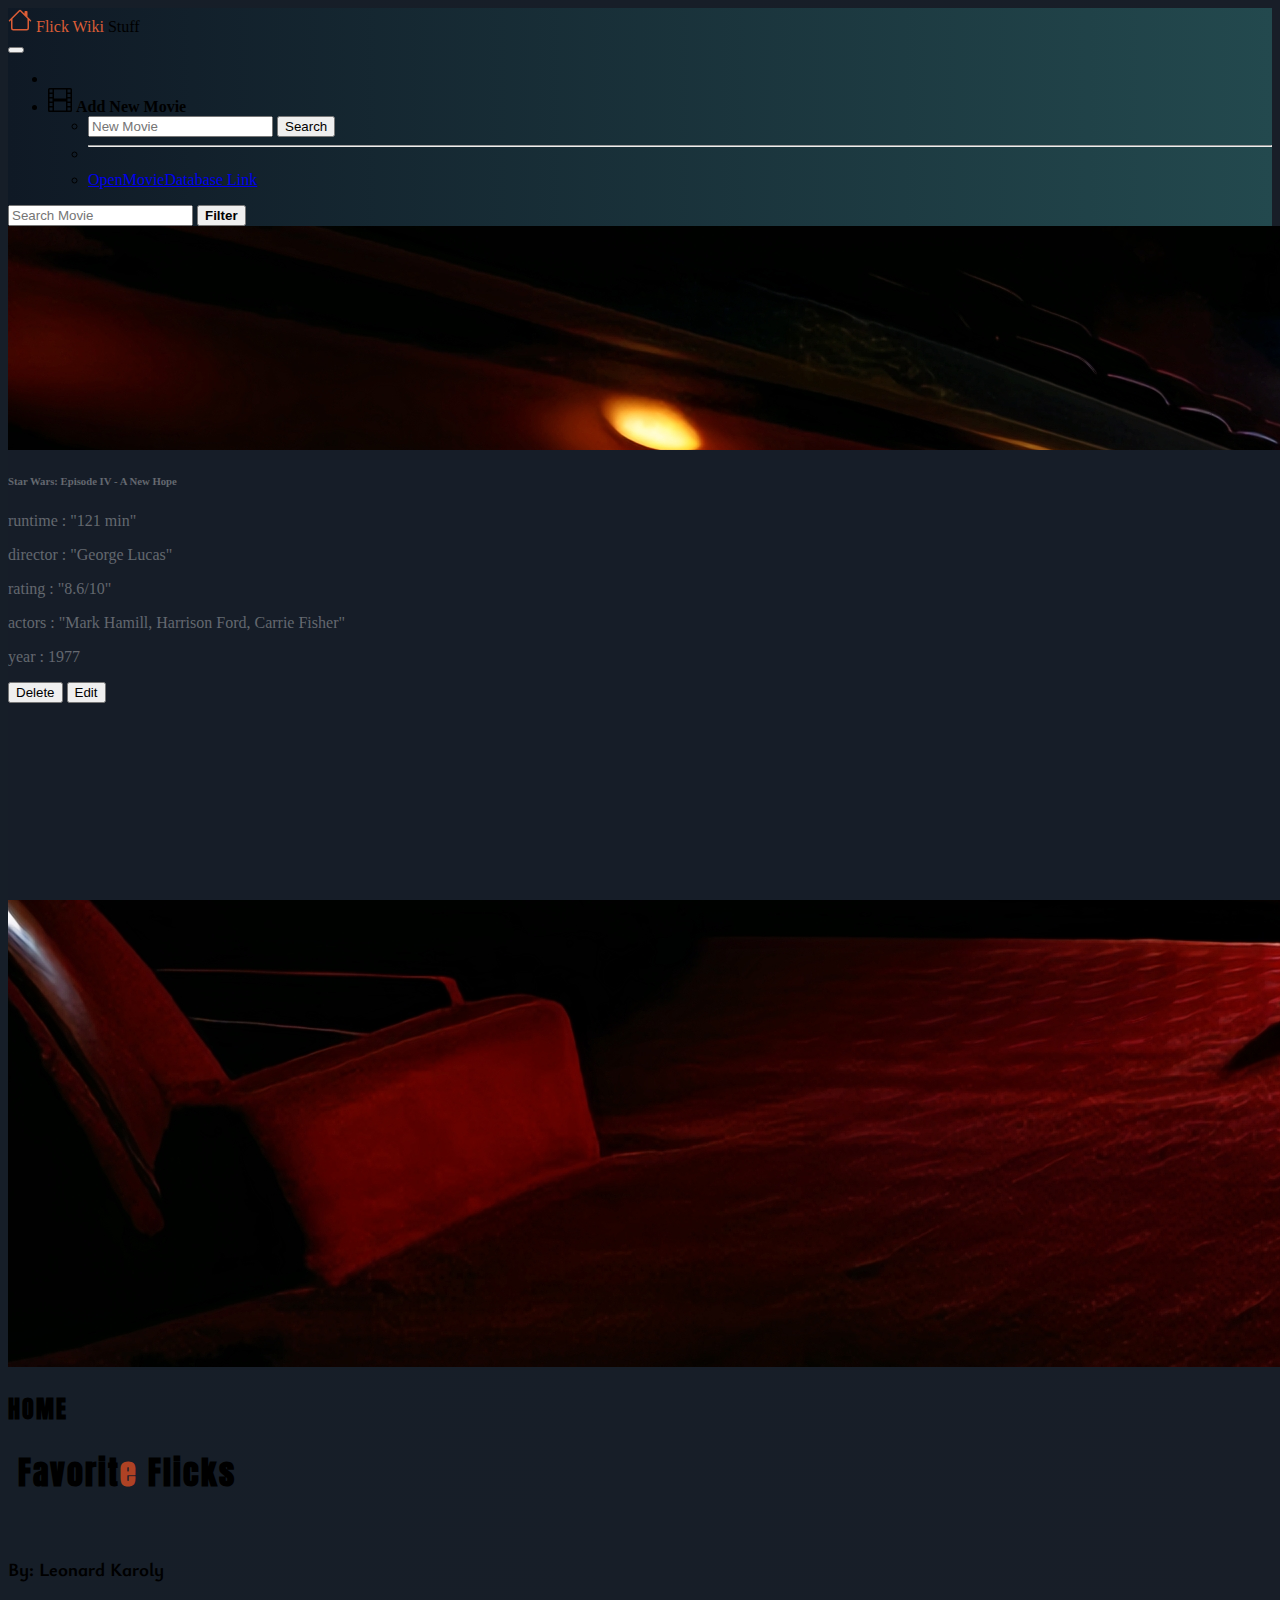
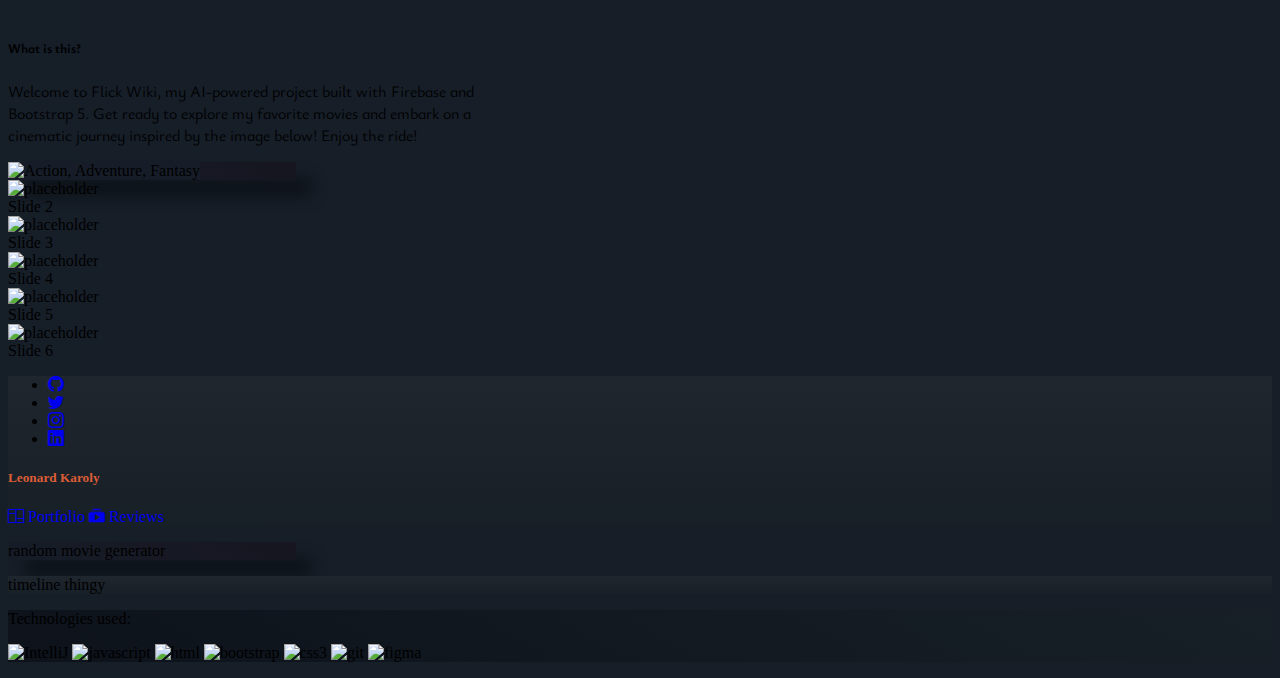
==== commit 2dea1f6d: "img added in footer" ====
--- a/index.html
+++ b/index.html
@@ -214,8 +214,17 @@
 <!--Footer-->
 <div class="container">
     <div class="row bg-footer rounded shadow mt-5">
-        <p class="text-white">This is the footer</p>
+        <p class="text-white">Technologies used:</p>
 <!--        Input technologies used: Javascript/HTML/CSS/Bootstrap/Firebase/OpenMovieDB-->
+        <p>
+        <img src="https://cdn.jsdelivr.net/gh/devicons/devicon/icons/intellij/intellij-original.svg" alt="IntelliJ" width="45" height="45"/>
+        <img src="https://raw.githubusercontent.com/devicons/devicon/master/icons/javascript/javascript-original.svg" alt="javascript" width="45" height="45" />
+        <img src="https://cdn.jsdelivr.net/gh/devicons/devicon/icons/html5/html5-original.svg" alt="html" width="45" height="45"/>
+        <img src="https://raw.githubusercontent.com/devicons/devicon/master/icons/bootstrap/bootstrap-plain.svg" alt="bootstrap" width="45" height="45" />
+        <img src="https://raw.githubusercontent.com/devicons/devicon/master/icons/css3/css3-original-wordmark.svg" alt="css3" width="45" height="45" />
+        <img src="https://raw.githubusercontent.com/devicons/devicon/1119b9f84c0290e0f0b38982099a2bd027a48bf1/icons/github/github-original-wordmark.svg" class="bg-white rounded" alt="git" width="45" height="45"/>
+        <img src="https://cdn.jsdelivr.net/gh/devicons/devicon/icons/figma/figma-original.svg" alt="figma" width="45" height="45"/>
+        </p>
     </div>
 </div>
 
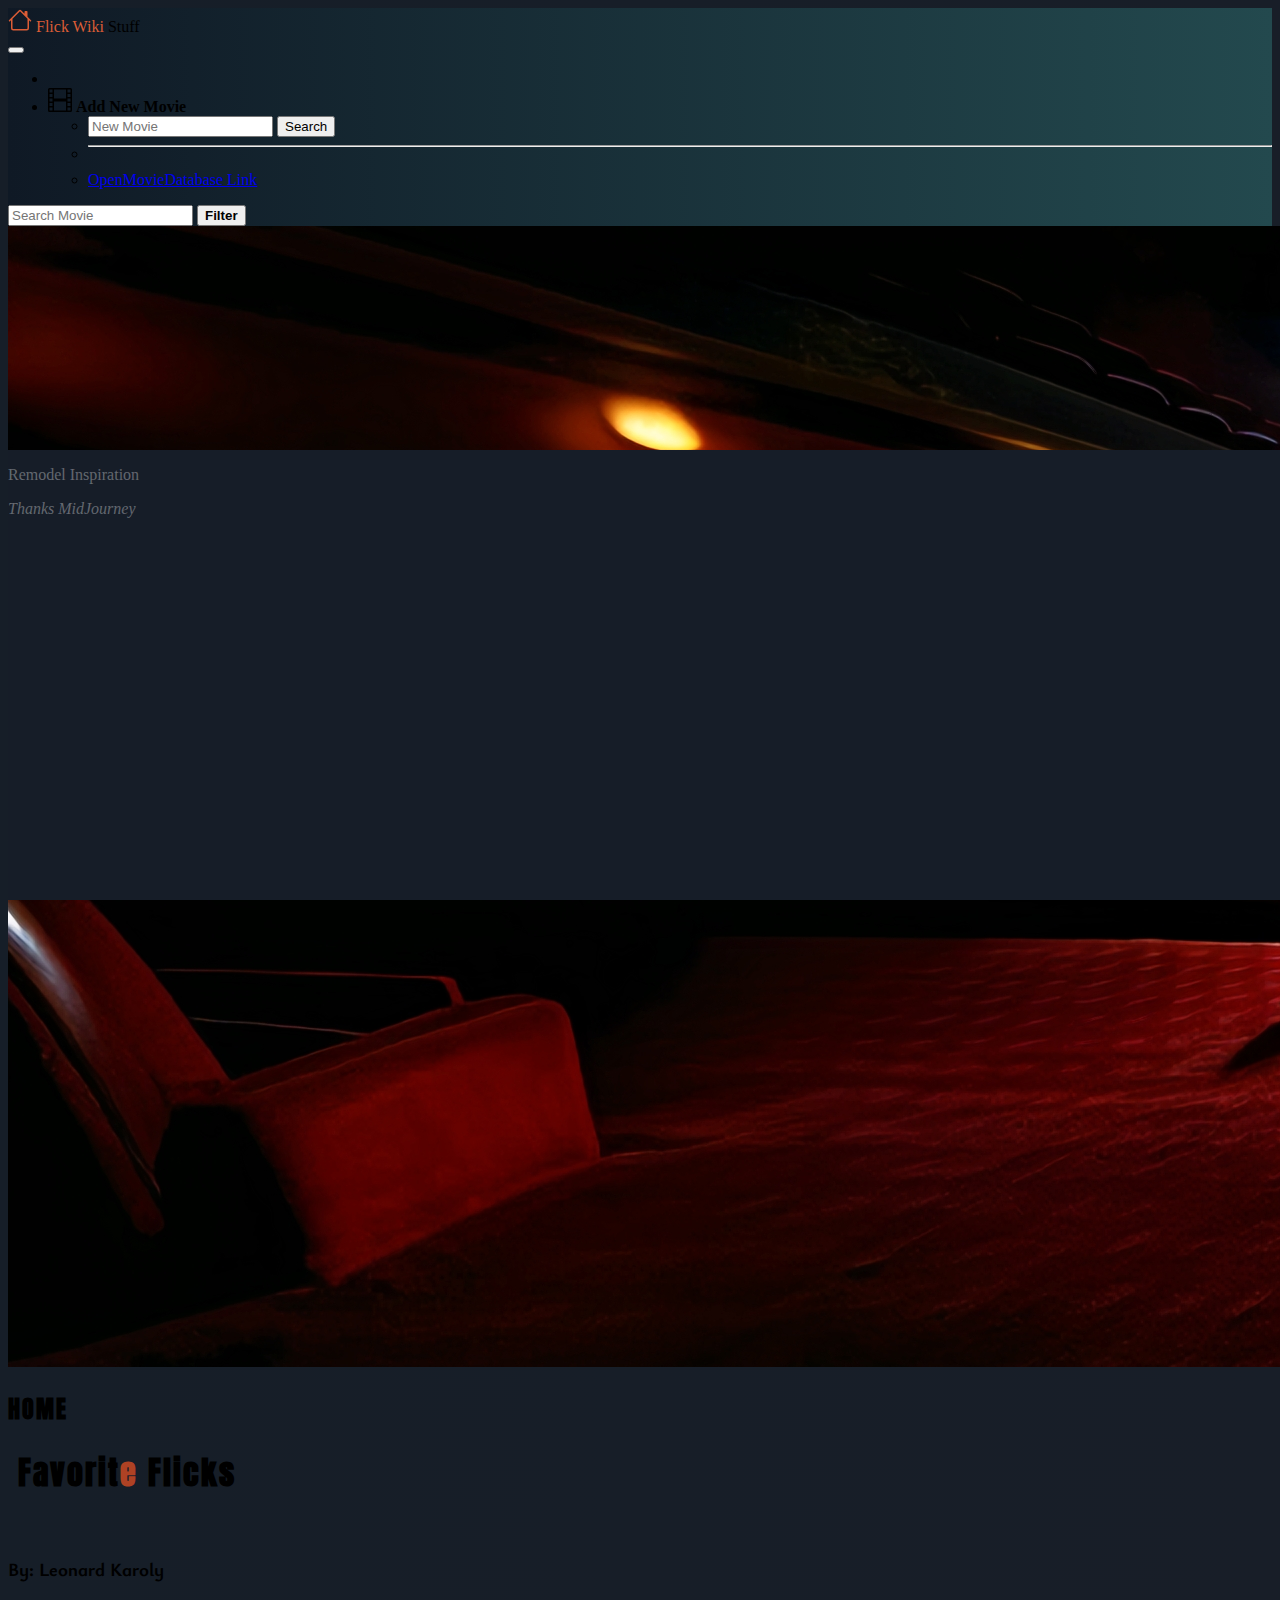
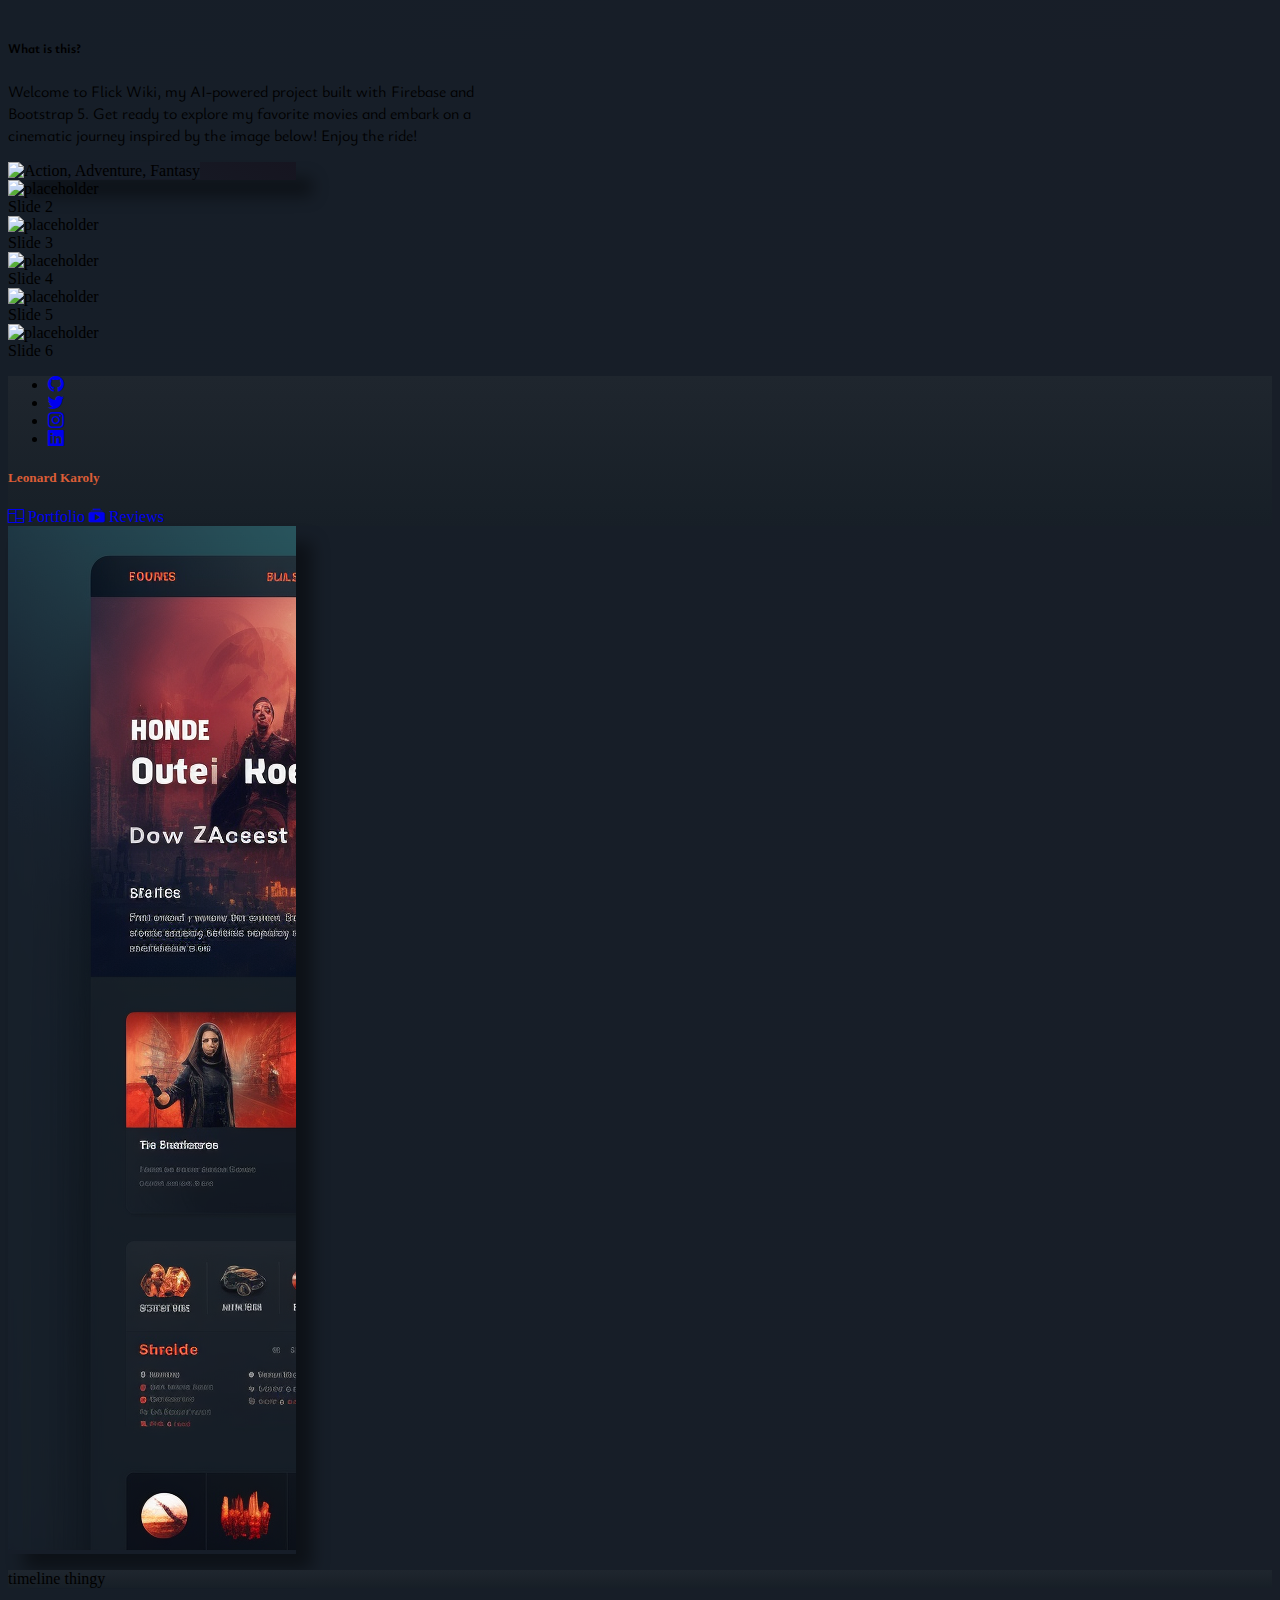
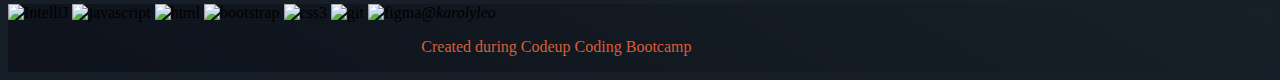
==== commit 4777b3a7: "Touched up personal info" ====
--- a/index.html
+++ b/index.html
@@ -203,8 +203,16 @@
             </div>
         </div>
         <div class="col-3">
-            <p class="bg-card text-white" style="height: 100%">random movie generator</p>
-        </div>
+                <div class="card bg-card">
+                    <div class="card-img-wrapper">
+                        <img class="card-img-top p-1" src="images/vision.png" alt="Inspiration image from MidJourney"/>
+                    </div>
+                    <div class="card-body">
+                        <p class="text-center">Remodel Inspiration</p>
+                        <p class="text-center"><i>Thanks MidJourney</i></p>
+                    </div>
+                </div>
+            </div>
         <div class="col-3">
             <p class="bg-social text-white" style="height: 100%">timeline thingy</p>
         </div>
@@ -213,10 +221,8 @@
 
 <!--Footer-->
 <div class="container">
-    <div class="row bg-footer rounded shadow mt-5">
-        <p class="text-white">Technologies used:</p>
-<!--        Input technologies used: Javascript/HTML/CSS/Bootstrap/Firebase/OpenMovieDB-->
-        <p>
+    <div class="bg-footer rounded shadow mt-5 align-content-start">
+        <div class="mt-4 m-2">
         <img src="https://cdn.jsdelivr.net/gh/devicons/devicon/icons/intellij/intellij-original.svg" alt="IntelliJ" width="45" height="45"/>
         <img src="https://raw.githubusercontent.com/devicons/devicon/master/icons/javascript/javascript-original.svg" alt="javascript" width="45" height="45" />
         <img src="https://cdn.jsdelivr.net/gh/devicons/devicon/icons/html5/html5-original.svg" alt="html" width="45" height="45"/>
@@ -224,7 +230,11 @@
         <img src="https://raw.githubusercontent.com/devicons/devicon/master/icons/css3/css3-original-wordmark.svg" alt="css3" width="45" height="45" />
         <img src="https://raw.githubusercontent.com/devicons/devicon/1119b9f84c0290e0f0b38982099a2bd027a48bf1/icons/github/github-original-wordmark.svg" class="bg-white rounded" alt="git" width="45" height="45"/>
         <img src="https://cdn.jsdelivr.net/gh/devicons/devicon/icons/figma/figma-original.svg" alt="figma" width="45" height="45"/>
-        </p>
+        </div>
+        <div class="mt-4">
+            <i class="text-secondary">@karolyleo</i>
+            <p class="text-navbar">Created during Codeup Coding Bootcamp</p>
+        </div >
     </div>
 </div>
 
--- a/css/movies-app.css
+++ b/css/movies-app.css
@@ -18,6 +18,8 @@
 
 .bg-footer {
     background: linear-gradient(30deg, #0d121b, #172027);
+    display: flex;
+    flex-direction: row;
 }
 
 .card-img-wrapper, .card-body {
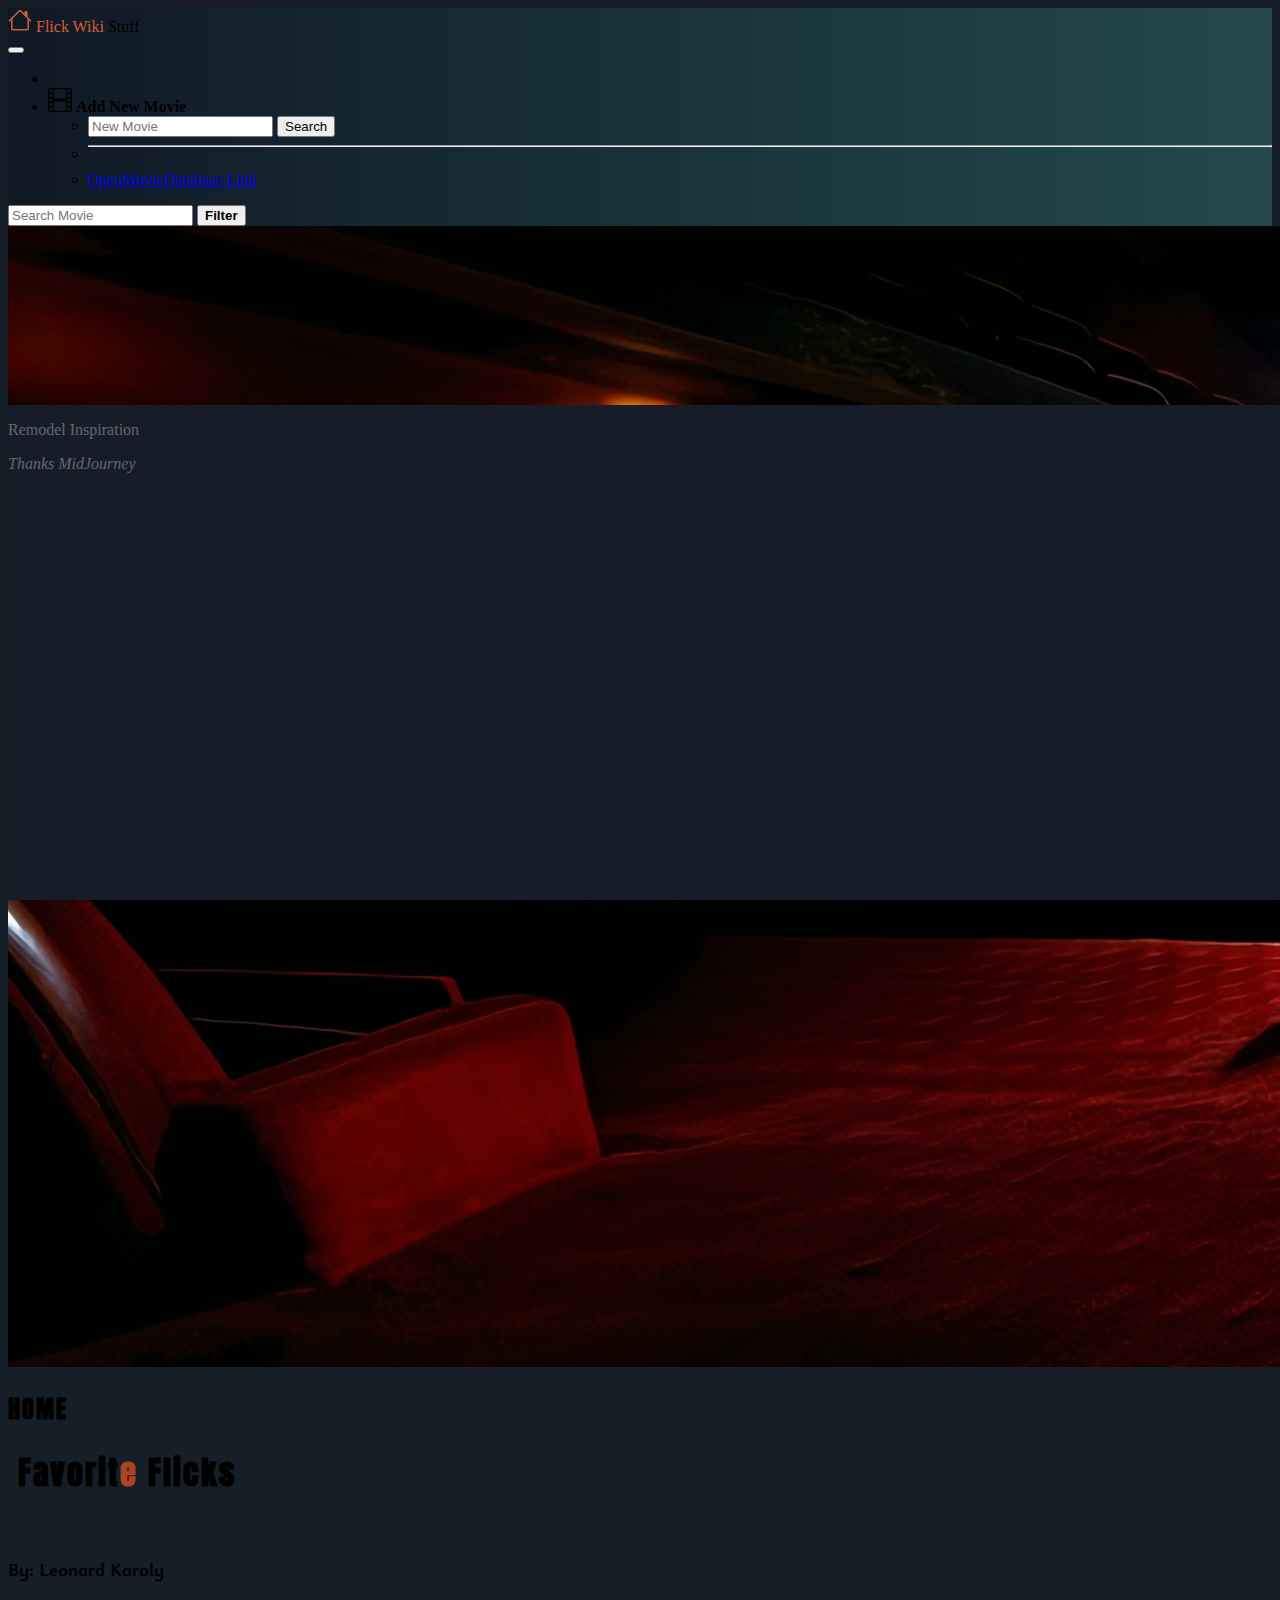
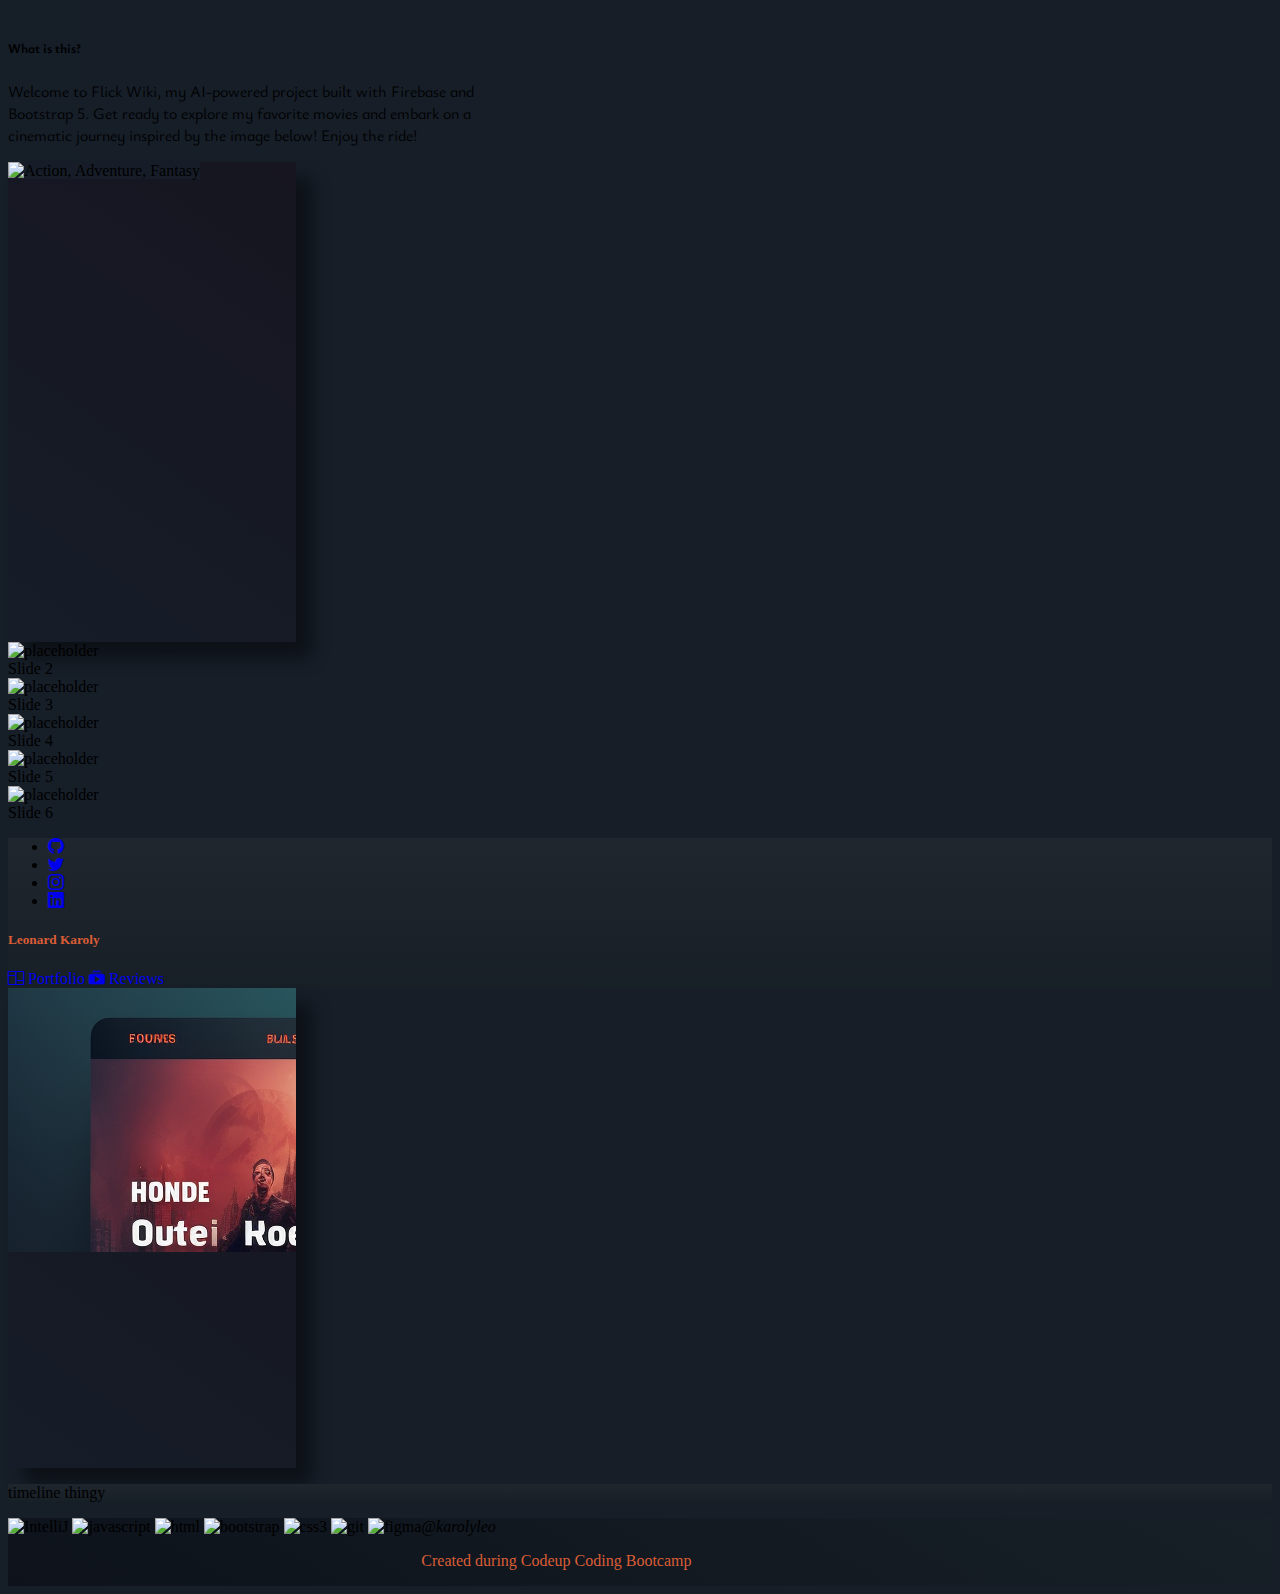
==== commit 14f86d9b: "Made responsive friendly" ====
--- a/index.html
+++ b/index.html
@@ -188,7 +188,7 @@
 <div class="container">
     <div class="row">
         <div class="col-6">
-            <div class="bg-social rounded shadow py-5 px-4">
+            <div class="bg-social rounded shadow py-5 px-4 " style="height: 100%">
                 <ul class="social d-flex justify-content-around list-inline mt-0 text-white">
                     <li class="list-inline-item"><a href="#" class="social-link text-white"><i class="bi bi-github"></i></a></li>
                     <li class="list-inline-item"><a href="#" class="social-link text-white"><i class="bi bi-twitter"></i></a></li>
--- a/css/movies-app.css
+++ b/css/movies-app.css
@@ -9,6 +9,7 @@
 .bg-card {
     background: linear-gradient(35deg, #161d28, #161520);
     width: 18rem;
+    height: 30rem;
     box-shadow: 1rem 1rem 1rem rgba(0,0,0,0.43)!important;
 }
 
@@ -24,7 +25,7 @@
 
 .card-img-wrapper, .card-body {
     overflow: hidden;
-    height: 50%;
+    height: 55%;
     transition: height 0.8s ease;
     background-color: #161d28;
 }
